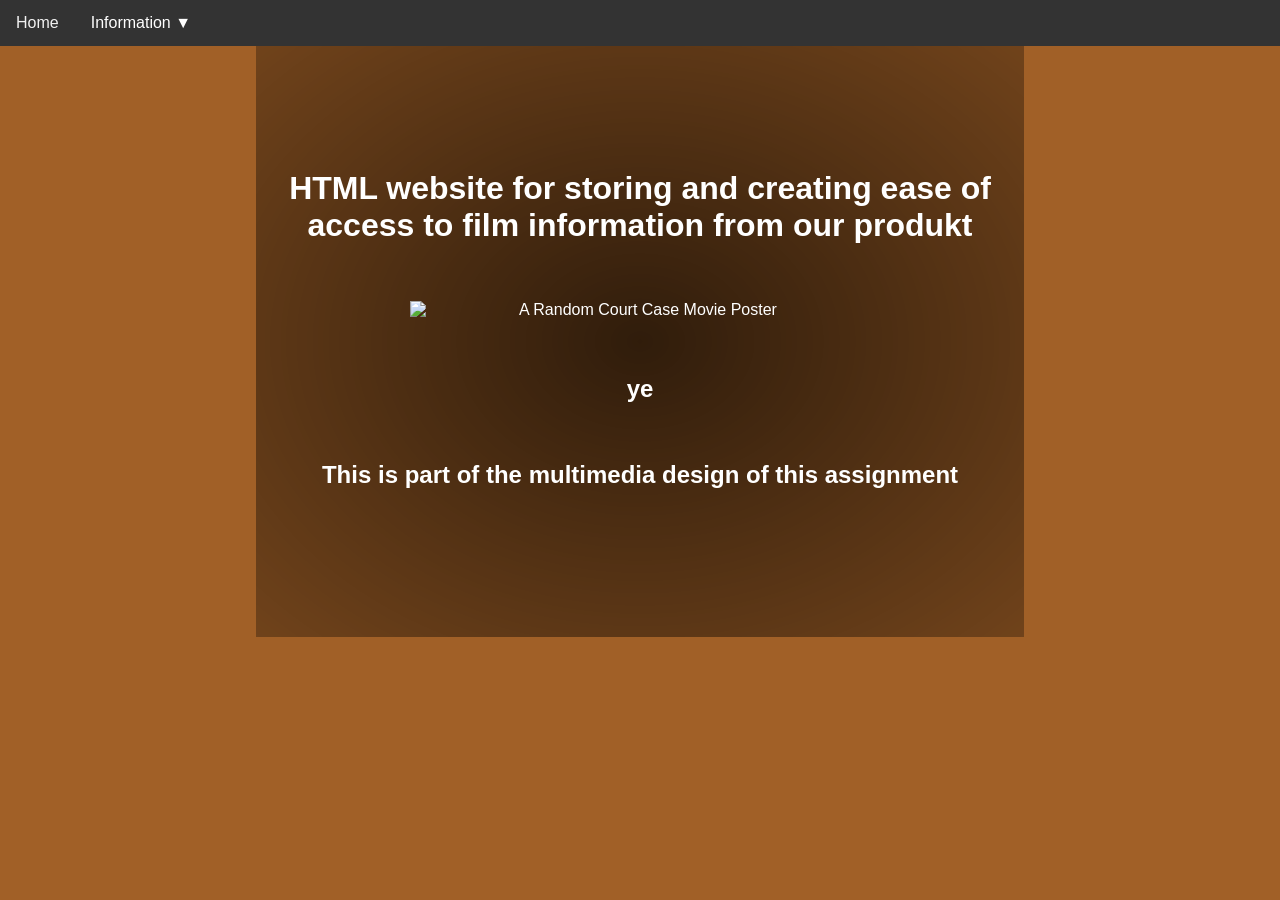
==== index.html @ f493bbaa "PURGE!!!" ====
<!DOCTYPE html>
<html lang="en">
<head>
  <meta charset="utf-8">
  <meta name="viewport" content="width=device-width, initial-scale=1">
  <title>Film Production Site</title>
  <link rel="stylesheet" href="..\static\Stylesheet.css">
</head>
<body>
<div class="navbar">
  <a href="Index.html">Home</a>
  <div class="dropdown">
    <button class="dropbtn">Information ▼
      <i class="fa fa-caret-down"></i>
    </button>
    <div class="dropdown-content">
      <a href="templates\Films.html">Films</a>
      <a href="templates\About.html">About</a>
      <a href="templates\Diagrams.html">Diagrams</a>
    </div>
  </div>
</div>

<div class="column">
  <h1>HTML website for storing and creating ease of access to film information from our produkt</h1>
  <br><br>
  <img src="..\Kom-IT_Shenanigans-Interactive\img\CHICKEN.PNG" 
  alt="A Random Court Case Movie Poster" style="width:60%;height:auto;">
  <br><br>
  <h2>ye</h2>
  <br>
  <h2>This is part of the multimedia design of this assignment</h2>
</div>

<div class="parallax"></div>



</body>
</html>
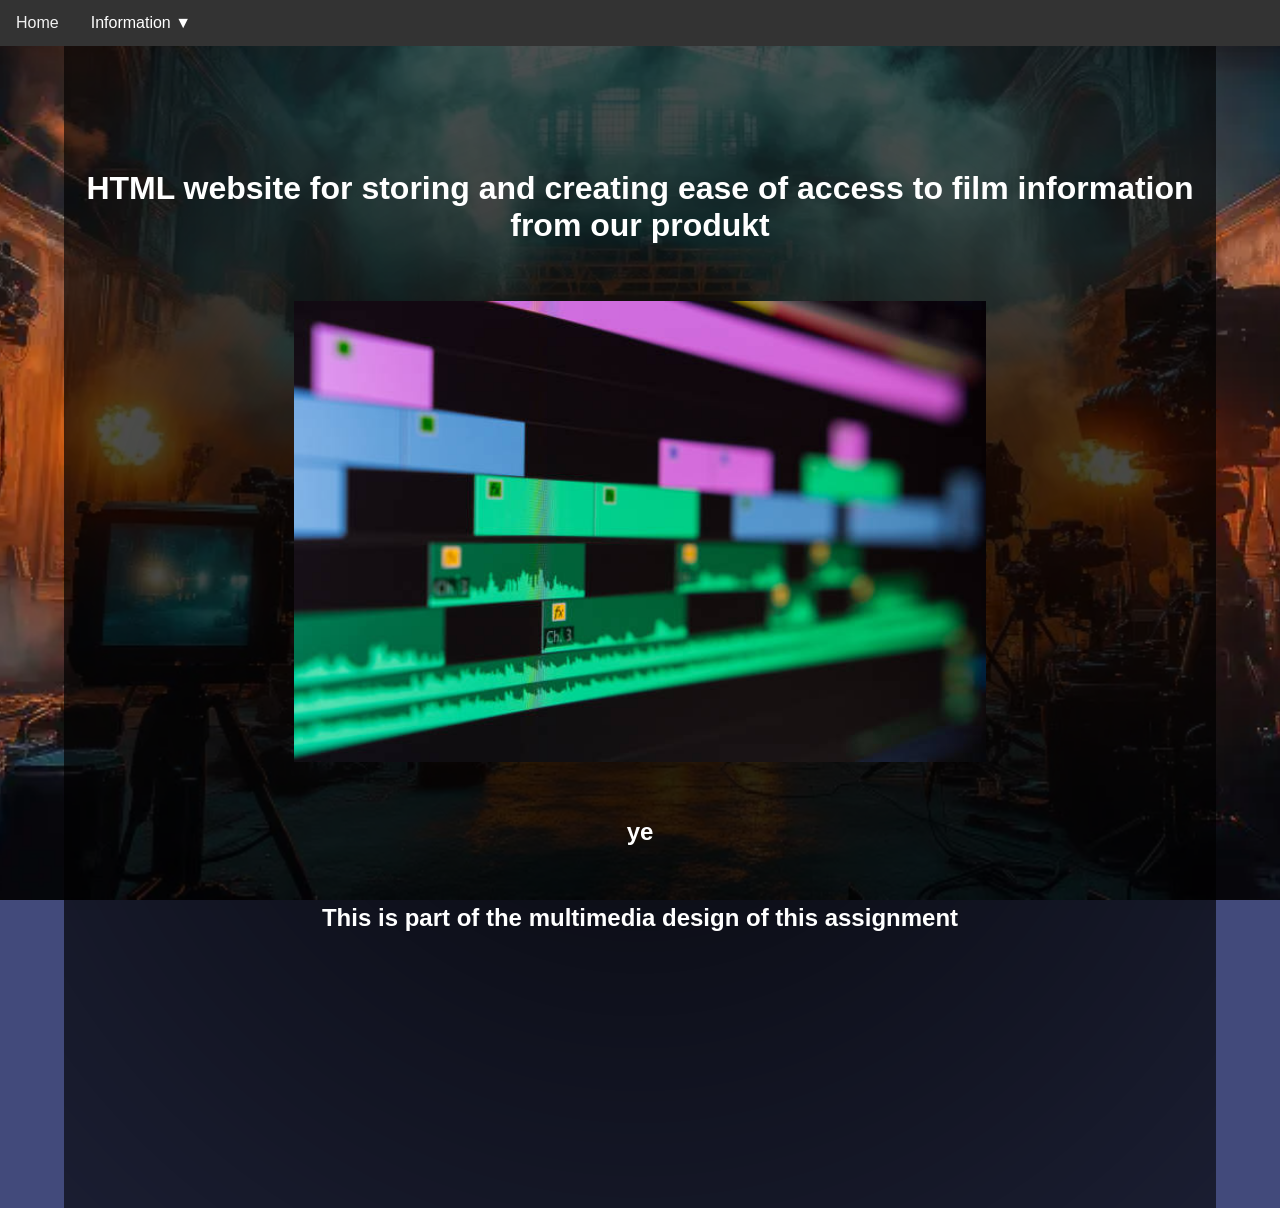
==== commit 068df863: "bleh" ====
--- a/index.html
+++ b/index.html
@@ -4,7 +4,7 @@
   <meta charset="utf-8">
   <meta name="viewport" content="width=device-width, initial-scale=1">
   <title>Film Production Site</title>
-  <link rel="stylesheet" href="..\static\Stylesheet.css">
+  <link rel="stylesheet" href="Stylesheet.css">
 </head>
 <body>
 <div class="navbar">
@@ -14,9 +14,9 @@
       <i class="fa fa-caret-down"></i>
     </button>
     <div class="dropdown-content">
-      <a href="templates\Films.html">Films</a>
-      <a href="templates\About.html">About</a>
-      <a href="templates\Diagrams.html">Diagrams</a>
+      <a href="Films.html">Films</a>
+      <a href="About.html">About</a>
+      <a href="Diagrams.html">Diagrams</a>
     </div>
   </div>
 </div>
@@ -24,7 +24,7 @@
 <div class="column">
   <h1>HTML website for storing and creating ease of access to film information from our produkt</h1>
   <br><br>
-  <img src="..\Kom-IT_Shenanigans-Interactive\img\CHICKEN.PNG" 
+  <img src="video-editing-software-close-up.png" 
   alt="A Random Court Case Movie Poster" style="width:60%;height:auto;">
   <br><br>
   <h2>ye</h2>
--- a/Stylesheet.css
+++ b/Stylesheet.css
@@ -0,0 +1,99 @@
+body {
+  background-color: #424a7b;
+  margin: 0; /* ensure no default page gap */
+  font-family: Arial, Helvetica, sans-serif;
+}
+
+/* parallax image sits behind page content */
+.parallax {
+  /* The image used */
+  background-image: url("MovieSet.png");
+
+  /* cover the viewport and stay fixed behind content */
+  position: fixed;
+  inset: 0;
+  width: 100%;
+  height: 100vh;
+  z-index: -1;
+
+  background-position: center;
+  background-repeat: no-repeat;
+  background-size: cover;
+}
+
+.navbar {
+    overflow: hidden;
+    background-color: #333;
+}
+
+.navbar a {
+    float: left;
+    display: block;
+    color: #f2f2f2;
+    text-align: center;
+    padding: 14px 16px;
+    text-decoration: none;
+}
+
+.dropdown {
+  float: left;
+  overflow: hidden;
+}
+
+.dropdown .dropbtn {
+  font-size: 16px;  
+  border: none;
+  outline: none;
+  color: rgb(255, 255, 255);
+  padding: 14px 16px;
+  background-color: inherit;
+  font-family: inherit;
+  margin: 0;
+}
+
+.navbar a:hover, .dropdown:hover .dropbtn {
+  background-color: #424a7b;
+}
+
+.dropdown-content {
+  display: none;
+  position: absolute;
+  background-color: #424a7b;
+  min-width: 160px;
+  box-shadow: 0px 8px 16px 0px rgba(0,0,0,0.2);
+  z-index: 0;
+}
+
+.dropdown:hover .dropdown-content {
+  display: block;
+}
+
+.column{
+    width: 95%;
+    width: 90%;      /* width of the column */
+    margin-left: auto;     /* center horizontally and add vertical spacing */
+    margin-right: auto;
+    padding-top: 8%;
+    padding-bottom: 20%;
+    /* optional visual styling */
+    background: radial-gradient(rgba(0, 0, 0, 0.9), rgba(0, 0, 0, 0.6));
+    color: #fff;
+
+    /* center content inside the column */
+    display: flex;
+    flex-direction: column;
+    align-items: center;   /* horizontal center of children */
+    justify-content: center;/* vertical centering if you give the column a height */
+    text-align: center;    /* center text */
+}
+
+.p {
+  position: fixed;
+}
+
+.redirect {
+  background: linear-gradient(90deg, blue, red);
+  border-style: solid;
+  padding: 10px;
+  border-radius: 10px;
+}
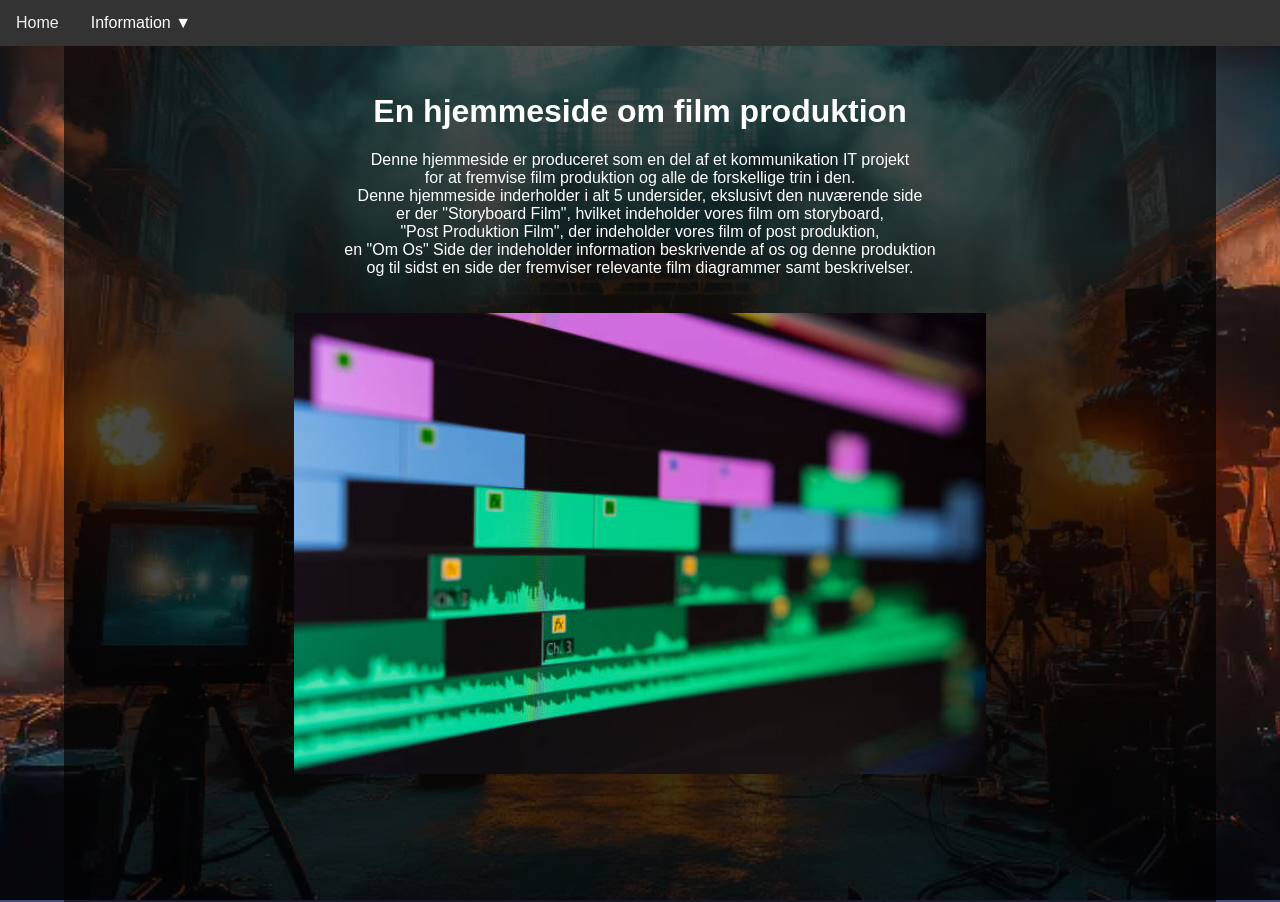
==== commit 58d22882: "Shitboasting" ====
--- a/index.html
+++ b/index.html
@@ -14,22 +14,33 @@
       <i class="fa fa-caret-down"></i>
     </button>
     <div class="dropdown-content">
-      <a href="Films.html">Films</a>
-      <a href="About.html">About</a>
-      <a href="Diagrams.html">Diagrams</a>
+      <a href="Films.html">Story Board Film</a>
+      <a href= "Films2.html"> Post Produktion Film</a>
+      <a href="About.html">Om os</a>
+      <a href="Diagrams.html">Diagrammer</a>
     </div>
   </div>
 </div>
 
 <div class="column">
-  <h1>HTML website for storing and creating ease of access to film information from our produkt</h1>
+  <h1>En hjemmeside om film produktion</h1>
+  <p1>Denne hjemmeside er produceret som en del af et kommunikation IT projekt 
+    <br>
+    for at fremvise film produktion og alle de forskellige trin i den.
+  <br>
+    Denne hjemmeside inderholder i alt 5 undersider, ekslusivt den nuværende side
+    <br>
+    er der "Storyboard Film", hvilket indeholder vores film om storyboard, 
+    <br> 
+    "Post Produktion Film", der indeholder vores film of post produktion,
+    <br>
+    en "Om Os" Side der indeholder information beskrivende af os og denne produktion
+    <br> 
+    og til sidst en side der fremviser relevante film diagrammer samt beskrivelser.
+</p1>
   <br><br>
   <img src="video-editing-software-close-up.png" 
   alt="A Random Court Case Movie Poster" style="width:60%;height:auto;">
-  <br><br>
-  <h2>ye</h2>
-  <br>
-  <h2>This is part of the multimedia design of this assignment</h2>
 </div>
 
 <div class="parallax"></div>
--- a/Stylesheet.css
+++ b/Stylesheet.css
@@ -73,8 +73,8 @@
     width: 90%;      /* width of the column */
     margin-left: auto;     /* center horizontally and add vertical spacing */
     margin-right: auto;
-    padding-top: 8%;
-    padding-bottom: 20%;
+    padding-top: 2%;
+    padding-bottom: 10%;
     /* optional visual styling */
     background: radial-gradient(rgba(0, 0, 0, 0.9), rgba(0, 0, 0, 0.6));
     color: #fff;
